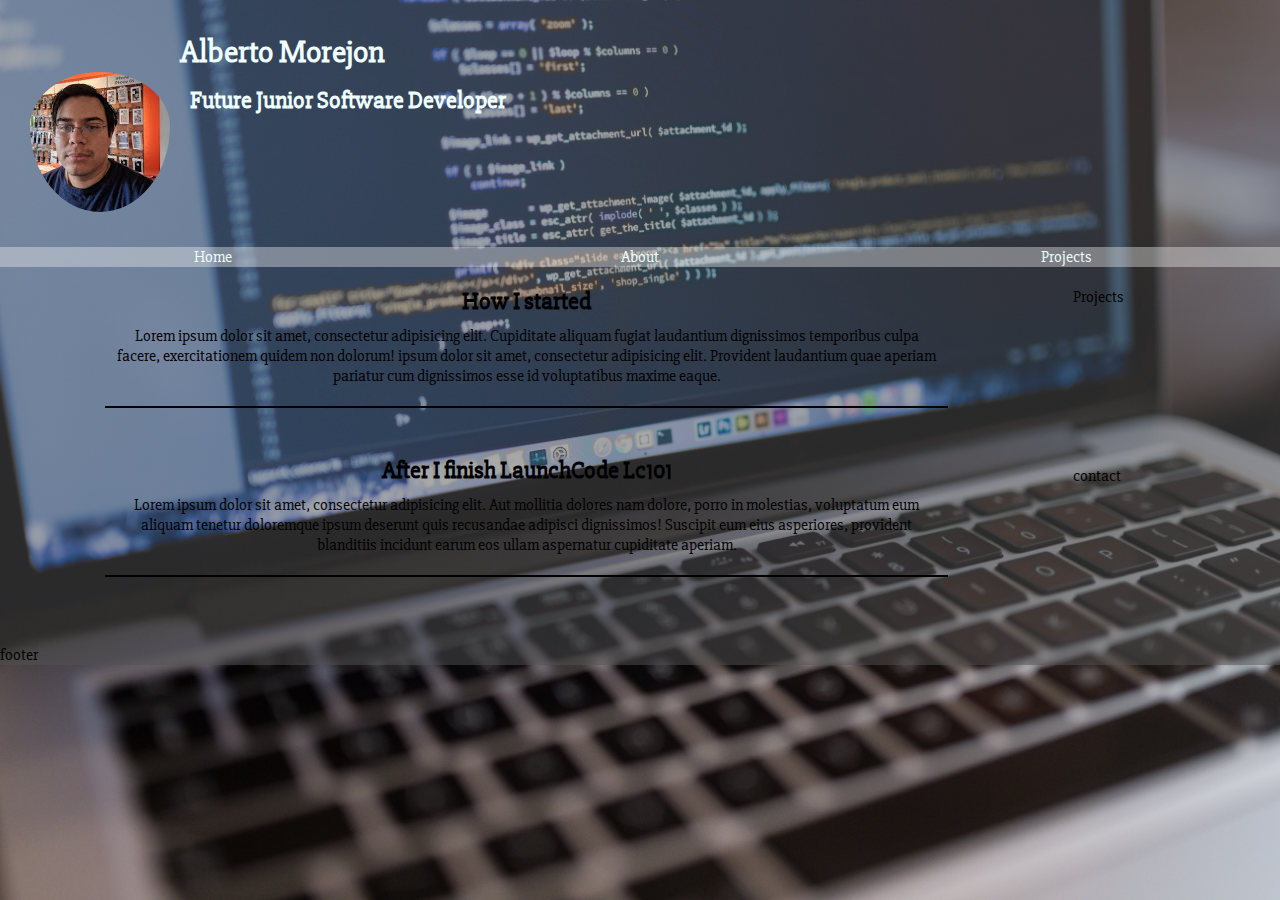
==== Unit_2/html-me-something/index.html @ 6845d2d3 "navbar / header" ====
<!DOCTYPE html>
<html>

<head>
  <meta charset="utf-8">
  <link rel="stylesheet" href="main.css">
  <title>My Journey</title>
</head>

<body>
  <div class="container">
    <header class="main-head">
      <div class="headshot">
        <img src="./headshot.jpg" alt="headshot of Alberto">
      </div>
      <div class='info'>
        <h1 class='name'>Alberto Morejon</h1>
        <h2>Future Junior Software Developer</h2>
      </div>
    </header>
    <nav class="main-nav">
      <ul>
        <li><a href="#">Home</a></li>
        <li><a href="#">About</a></li>
        <li><a href="#">Projects</a></li>
      </ul>
    </nav>

    <section class='story'>
      <article class="article">
        <h2>How I started</h2>
        <!-- <p class='separator'></p> -->
        <p>Lorem ipsum dolor sit amet, consectetur adipisicing elit. Cupiditate aliquam fugiat laudantium dignissimos
          temporibus culpa facere, exercitationem quidem non dolorum! ipsum dolor sit amet, consectetur adipisicing
          elit. Provident laudantium
          quae aperiam pariatur cum dignissimos esse id voluptatibus maxime eaque.</p>
      </article>
      <article class="article">
        <h2>After I finish LaunchCode Lc101</h2>
        <!-- <p class='separator'></p> -->
        <p>Lorem ipsum dolor sit amet, consectetur adipisicing elit. Aut mollitia dolores nam dolore, porro in
          molestias, voluptatum eum aliquam tenetur doloremque ipsum deserunt quis recusandae adipisci dignissimos!
          Suscipit eum eius asperiores, provident blanditiis incidunt earum eos ullam aspernatur cupiditate aperiam.</p>

      </article>
    </section>
    <aside class="side">Projects</aside>
    <div class="contact">
      contact
    </div>
    <footer class="main-footer">footer</footer>

  </div>
</body>

</html>
---- Unit_2/html-me-something/main.css ----
@import url('https://fonts.googleapis.com/css?family=Slabo+27px');

* {
  font-family: 'Slabo 27px';
  margin: 0;
  border: 0;
  box-sizing: border-box;
}

body {
  min-height: 100vh;
  background: url('./code.jpg');
  background-position: center;
  background-size: cover;
  background-repeat: no-repeat;
  background-attachment: fixed;
  display: flex;
  flex-direction: column;
}

.main-head {
  grid-area: header;
  display: flex;
  justify-content: left;

}

.story {
  grid-area: story;
}

.main-nav {
  grid-area: nav;
}

.side {
  grid-area: sidebar;
}

.contact {
  grid-area: contact;
}

.main-footer {
  grid-area: footer;
}

.container {
  background: linear-gradient(rgba(82, 82, 82, 0.5), rgba(82, 82, 82, .5));
  display: grid;
  grid-gap: 20px;
  grid-template-areas:
    'header'
    'nav'
    'story'
    'sidebar'
    'contact'
    'footer';

}

@media(min-width: 500px) {
  .container {
    grid-template-columns: 1fr 3fr;
    grid-template-areas:
      'header header'
      'nav nav'
      'sidebar story'
      'contact contact'
      'footer footer';
  }

  nav ul {
    display: flex;
    justify-content: space-between
  }
}

@media (min-width: 700px) {
  .container {
    grid-template-columns: 1fr 4fr 1fr;
    grid-template-areas:
      'header header header'
      'nav nav nav'
      'story story sidebar'
      'story story contact'
      'footer footer footer';
  }

  nav ul {
    display: flex;
    justify-content: space-between;
  }
}


.headshot {
  margin: 40px 10px 10px 30px;


}

.headshot img {
  padding-top: 2em;
  border-radius: 50%;
}

.info {
  padding-top: 2em;
}

.header {
  margin: 4em auto;
  width: 25%;
  text-align: center;
}

.name {
  color: azure;
  padding-bottom: 15px;
}

.info h2 {
  padding-left: 10px;
  color: azure;
}

.main-nav ul {
  list-style-type: none;
  margin: 0;
  padding: 0;
  display: flex;
  justify-content: space-between;
  background-color: rgba(241, 241, 241, .4);
  width: 100%;
  /* justify-content: space-between; */

}

.main-nav li {
  width: 80%;
  text-align: center;
}

.main-nav a {
  text-decoration: none;
  color: azure;
}

.main-nav a:hover {
  color: blue;
}

.story {
  max-width: 80%;
  margin: 0 auto;

}

.article {
  text-align: center;
  border-bottom-style: solid;
  border-bottom-width: 2px;
  border-bottom-color: black;
  padding-bottom: 10px;
  margin-bottom: 3em;

}

.article p {
  padding: 10px;
}

.separator {

  border: black;
  border-width: 2px;
  border-style: solid;
  width: 50%;
  margin: 20px auto !important;
}
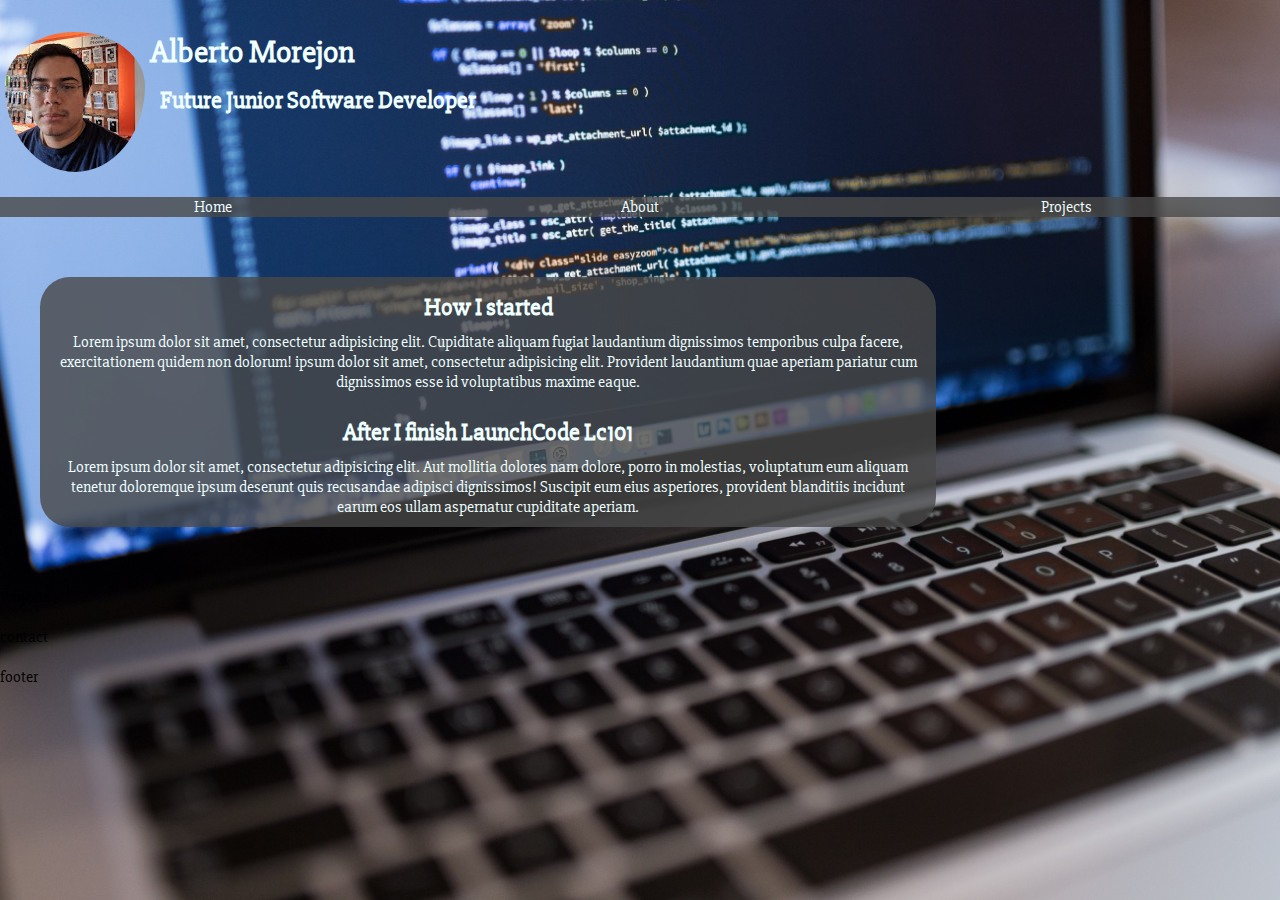
==== commit d8781b97: "fix css grid" ====
--- a/Unit_2/html-me-something/index.html
+++ b/Unit_2/html-me-something/index.html
@@ -3,6 +3,7 @@
 
 <head>
   <meta charset="utf-8">
+  <meta name="viewport" content="width=device-width, height=device-height, initial-scale=1.0, minimum-scale=1.0">
   <link rel="stylesheet" href="main.css">
   <title>My Journey</title>
 </head>
@@ -27,22 +28,23 @@
     </nav>
 
     <section class='story'>
-      <article class="article">
-        <h2>How I started</h2>
-        <!-- <p class='separator'></p> -->
-        <p>Lorem ipsum dolor sit amet, consectetur adipisicing elit. Cupiditate aliquam fugiat laudantium dignissimos
-          temporibus culpa facere, exercitationem quidem non dolorum! ipsum dolor sit amet, consectetur adipisicing
-          elit. Provident laudantium
-          quae aperiam pariatur cum dignissimos esse id voluptatibus maxime eaque.</p>
-      </article>
-      <article class="article">
-        <h2>After I finish LaunchCode Lc101</h2>
-        <!-- <p class='separator'></p> -->
-        <p>Lorem ipsum dolor sit amet, consectetur adipisicing elit. Aut mollitia dolores nam dolore, porro in
-          molestias, voluptatum eum aliquam tenetur doloremque ipsum deserunt quis recusandae adipisci dignissimos!
-          Suscipit eum eius asperiores, provident blanditiis incidunt earum eos ullam aspernatur cupiditate aperiam.</p>
-
-      </article>
+      <div class="story-card">
+        <article class="article">
+          <h2>How I started</h2>
+          <!-- <p class='separator'></p> -->
+          <p>Lorem ipsum dolor sit amet, consectetur adipisicing elit. Cupiditate aliquam fugiat laudantium dignissimos
+            temporibus culpa facere, exercitationem quidem non dolorum! ipsum dolor sit amet, consectetur adipisicing
+            elit. Provident laudantium
+            quae aperiam pariatur cum dignissimos esse id voluptatibus maxime eaque.</p>
+        </article>
+        <article class="article">
+          <h2>After I finish LaunchCode Lc101</h2>
+          <!-- <p class='separator'></p> -->
+          <p>Lorem ipsum dolor sit amet, consectetur adipisicing elit. Aut mollitia dolores nam dolore, porro in
+            molestias, voluptatum eum aliquam tenetur doloremque ipsum deserunt quis recusandae adipisci dignissimos!
+            Suscipit eum eius asperiores, provident blanditiis incidunt earum eos ullam aspernatur cupiditate aperiam.</p>
+        </article>
+      </div>
     </section>
     <aside class="side">Projects</aside>
     <div class="contact">
--- a/Unit_2/html-me-something/main.css
+++ b/Unit_2/html-me-something/main.css
@@ -7,7 +7,8 @@
   box-sizing: border-box;
 }
 
-body {
+body { 
+  
   min-height: 100vh;
   background: url('./code.jpg');
   background-position: center;
@@ -16,7 +17,7 @@
   background-attachment: fixed;
   display: flex;
   flex-direction: column;
-}
+} 
 
 .main-head {
   grid-area: header;
@@ -46,8 +47,7 @@
 }
 
 .container {
-  background: linear-gradient(rgba(82, 82, 82, 0.5), rgba(82, 82, 82, .5));
-  display: grid;
+    display: grid;
   grid-gap: 20px;
   grid-template-areas:
     'header'
@@ -59,7 +59,7 @@
 
 }
 
-@media(min-width: 500px) {
+/* @media(min-width: 500px) {
   .container {
     grid-template-columns: 1fr 3fr;
     grid-template-areas:
@@ -91,11 +91,11 @@
     display: flex;
     justify-content: space-between;
   }
-}
+} */
 
 
 .headshot {
-  margin: 40px 10px 10px 30px;
+  margin: auto 5px; 
 
 
 }
@@ -109,15 +109,10 @@
   padding-top: 2em;
 }
 
-.header {
-  margin: 4em auto;
-  width: 25%;
-  text-align: center;
-}
-
 .name {
   color: azure;
   padding-bottom: 15px;
+  margin-right: 10px;
 }
 
 .info h2 {
@@ -131,14 +126,14 @@
   padding: 0;
   display: flex;
   justify-content: space-between;
-  background-color: rgba(241, 241, 241, .4);
+  background-color: rgba(73, 73, 73, 0.8);
   width: 100%;
   /* justify-content: space-between; */
 
 }
 
 .main-nav li {
-  width: 80%;
+  width: 70%;
   text-align: center;
 }
 
@@ -151,19 +146,22 @@
   color: blue;
 }
 
-.story {
-  max-width: 80%;
-  margin: 0 auto;
-
+.story-card {
+  align-self: center;
+  display: flex;
+  text-align: center;
+  margin: 40px;
+  flex-direction: column;
+  border-radius: 30px;
+  min-width: 70%;
+  max-width: 50%;
+  background: rgba(73, 73, 73, .8)
 }
 
 .article {
+  margin-top: 1em;
   text-align: center;
-  border-bottom-style: solid;
-  border-bottom-width: 2px;
-  border-bottom-color: black;
-  padding-bottom: 10px;
-  margin-bottom: 3em;
+  color: azure;
 
 }
 
